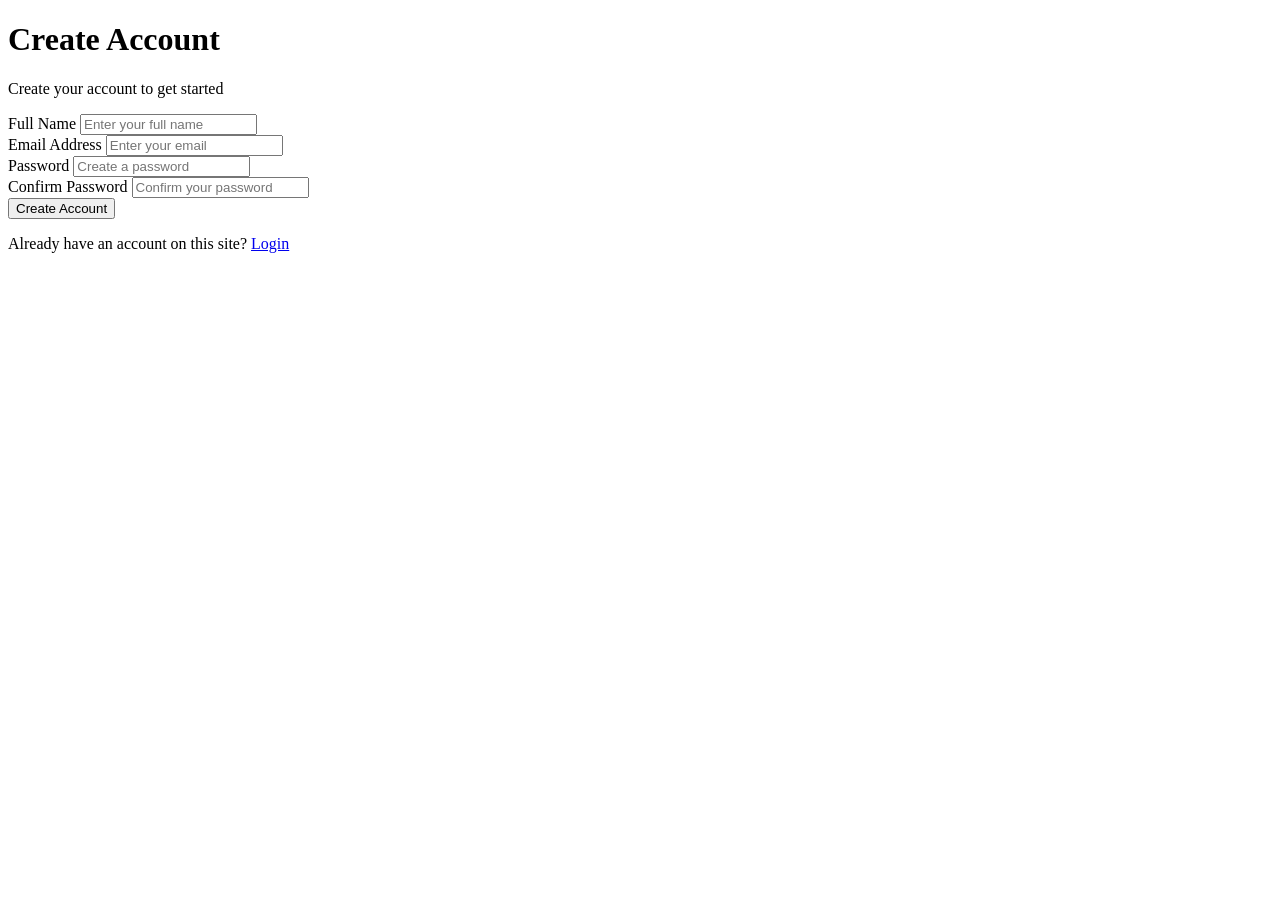
==== index.html @ de7b0cee "change p" ====
<!DOCTYPE html>
<html lang="en">
<head>
    <meta charset="UTF-8">
    <meta name="viewport" content="width=device-width, initial-scale=1.0">
    <title>Register Page</title>
    <link rel="stylesheet" href="register.css">
</head>
<body>

    <div class="register-container">

        <h1>Create Account</h1>
        <p class="subtitle">Create your account to get started</p>

        <form>
            <div class="form-group">
                <label for="name">Full Name</label>
                <input
                    type="text"
                    id="name"
                    placeholder="Enter your full name"
                    required
                >
            </div>

            <div class="form-group">
                <label for="email">Email Address</label>
                <input
                    type="email"
                    id="email id"
                    placeholder="Enter your email"
                    required
                >
            </div>

            <div class="form-group">
                <label for="password">Password</label>
                <input
                    type="password"
                    id="password"
                    placeholder="Create a password"
                    required
                >
            </div>

            <div class="form-group">
                <label for="confirmPassword">Confirm Password</label>
                <input
                    type="password"
                    id="confirmPassword"
                    placeholder="Confirm your password"
                    required
                >
            </div>

            <button type="submit" class="register-btn">
                Create Account
            </button>
        </form>

        <p class="login-link">
            Already have an account on this site?
            <a href="login.html">Login</a>
        </p>

    </div>

</body>
</html>
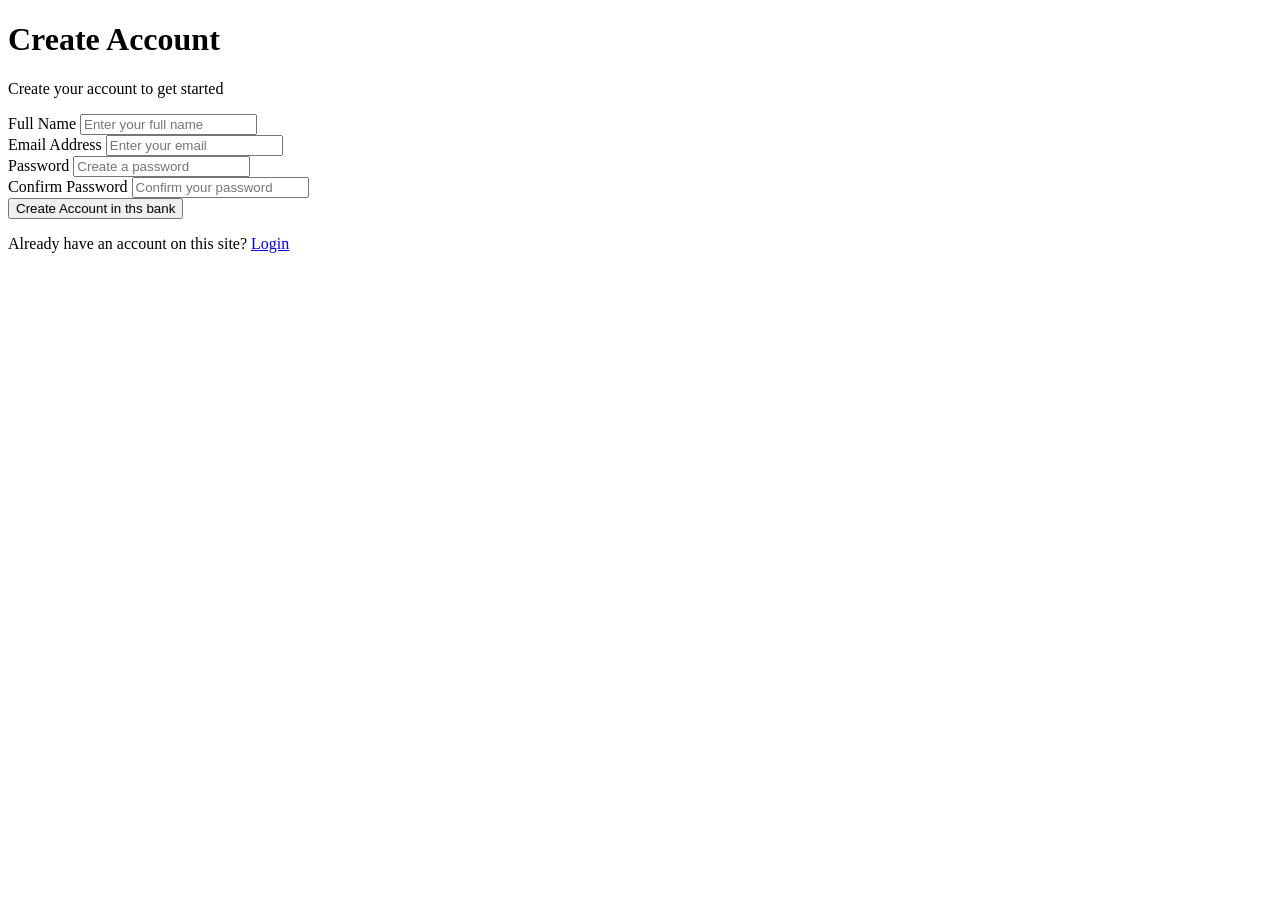
==== commit 1c3b64b1: "change button text" ====
--- a/index.html
+++ b/index.html
@@ -1,71 +1,66 @@
-<!DOCTYPE html>
+<!doctype html>
 <html lang="en">
-<head>
-    <meta charset="UTF-8">
-    <meta name="viewport" content="width=device-width, initial-scale=1.0">
+  <head>
+    <meta charset="UTF-8" />
+    <meta name="viewport" content="width=device-width, initial-scale=1.0" />
     <title>Register Page</title>
-    <link rel="stylesheet" href="register.css">
-</head>
-<body>
+    <link rel="stylesheet" href="register.css" />
+  </head>
+  <body>
+    <div class="register-container">
+      <h1>Create Account</h1>
+      <p class="subtitle">Create your account to get started</p>
 
-    <div class="register-container">
+      <form>
+        <div class="form-group">
+          <label for="name">Full Name</label>
+          <input
+            type="text"
+            id="name"
+            placeholder="Enter your full name"
+            required
+          />
+        </div>
 
-        <h1>Create Account</h1>
-        <p class="subtitle">Create your account to get started</p>
+        <div class="form-group">
+          <label for="email">Email Address</label>
+          <input
+            type="email"
+            id="email id"
+            placeholder="Enter your email"
+            required
+          />
+        </div>
 
-        <form>
-            <div class="form-group">
-                <label for="name">Full Name</label>
-                <input
-                    type="text"
-                    id="name"
-                    placeholder="Enter your full name"
-                    required
-                >
-            </div>
+        <div class="form-group">
+          <label for="password">Password</label>
+          <input
+            type="password"
+            id="password"
+            placeholder="Create a password"
+            required
+          />
+        </div>
 
-            <div class="form-group">
-                <label for="email">Email Address</label>
-                <input
-                    type="email"
-                    id="email id"
-                    placeholder="Enter your email"
-                    required
-                >
-            </div>
+        <div class="form-group">
+          <label for="confirmPassword">Confirm Password</label>
+          <input
+            type="password"
+            id="confirmPassword"
+            placeholder="Confirm your password"
+            required
+          />
+        </div>
 
-            <div class="form-group">
-                <label for="password">Password</label>
-                <input
-                    type="password"
-                    id="password"
-                    placeholder="Create a password"
-                    required
-                >
-            </div>
+        <button type="submit" class="register-btn">
+          Create Account in ths bank
+        </button>
+      </form>
 
-            <div class="form-group">
-                <label for="confirmPassword">Confirm Password</label>
-                <input
-                    type="password"
-                    id="confirmPassword"
-                    placeholder="Confirm your password"
-                    required
-                >
-            </div>
-
-            <button type="submit" class="register-btn">
-                Create Account
-            </button>
-        </form>
-
-        <p class="login-link">
-            Already have an account on this site?
-            <a href="login.html">Login</a>
-        </p>
-
+      <p class="login-link">
+        Already have an account on this site?
+        <a href="login.html">Login</a>
+      </p>
     </div>
-
-</body>
+  </body>
 </html>
-
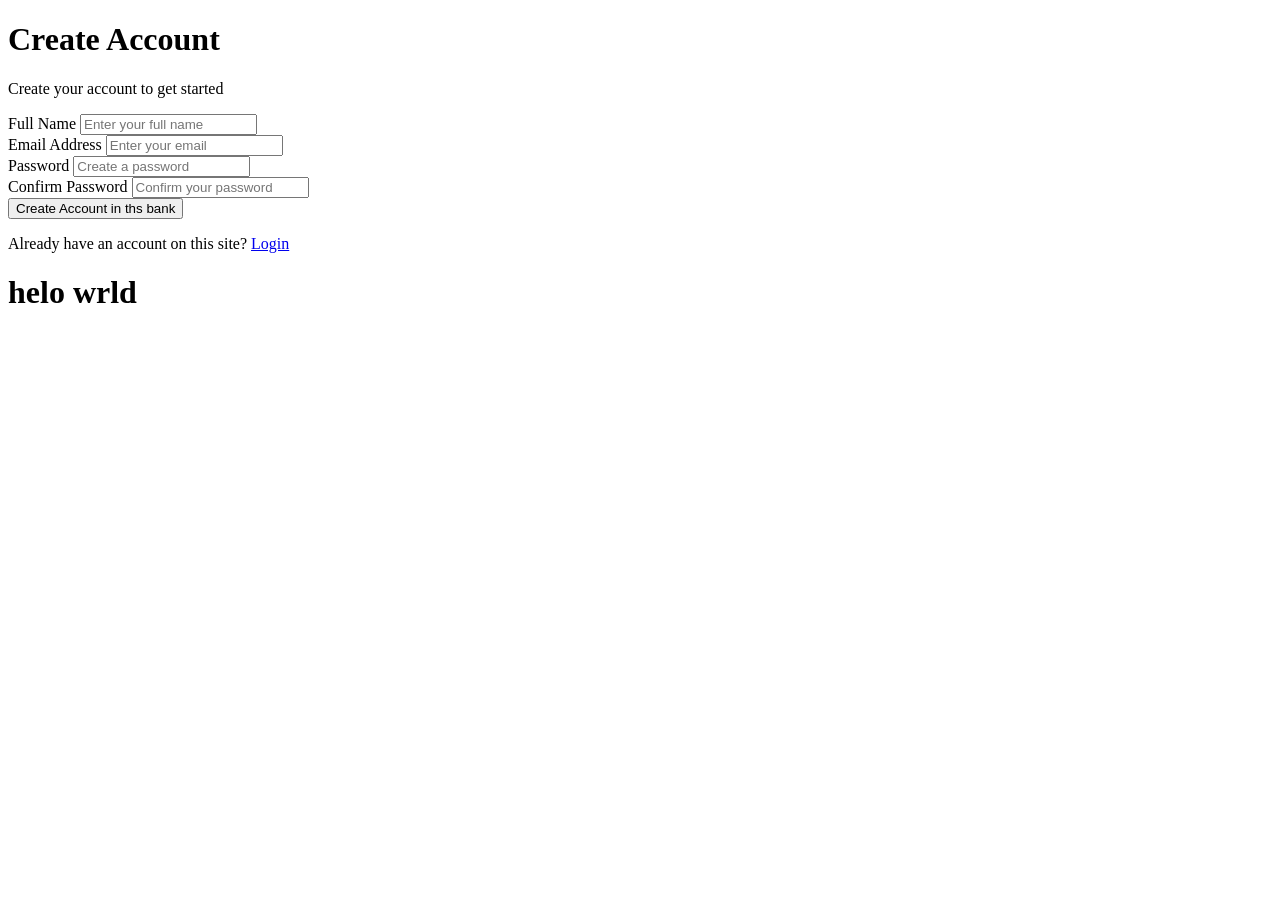
==== commit 0c1f2cef: "add h1" ====
--- a/index.html
+++ b/index.html
@@ -61,6 +61,7 @@
         Already have an account on this site?
         <a href="login.html">Login</a>
       </p>
+      <h1>helo wrld</h1>
     </div>
   </body>
 </html>
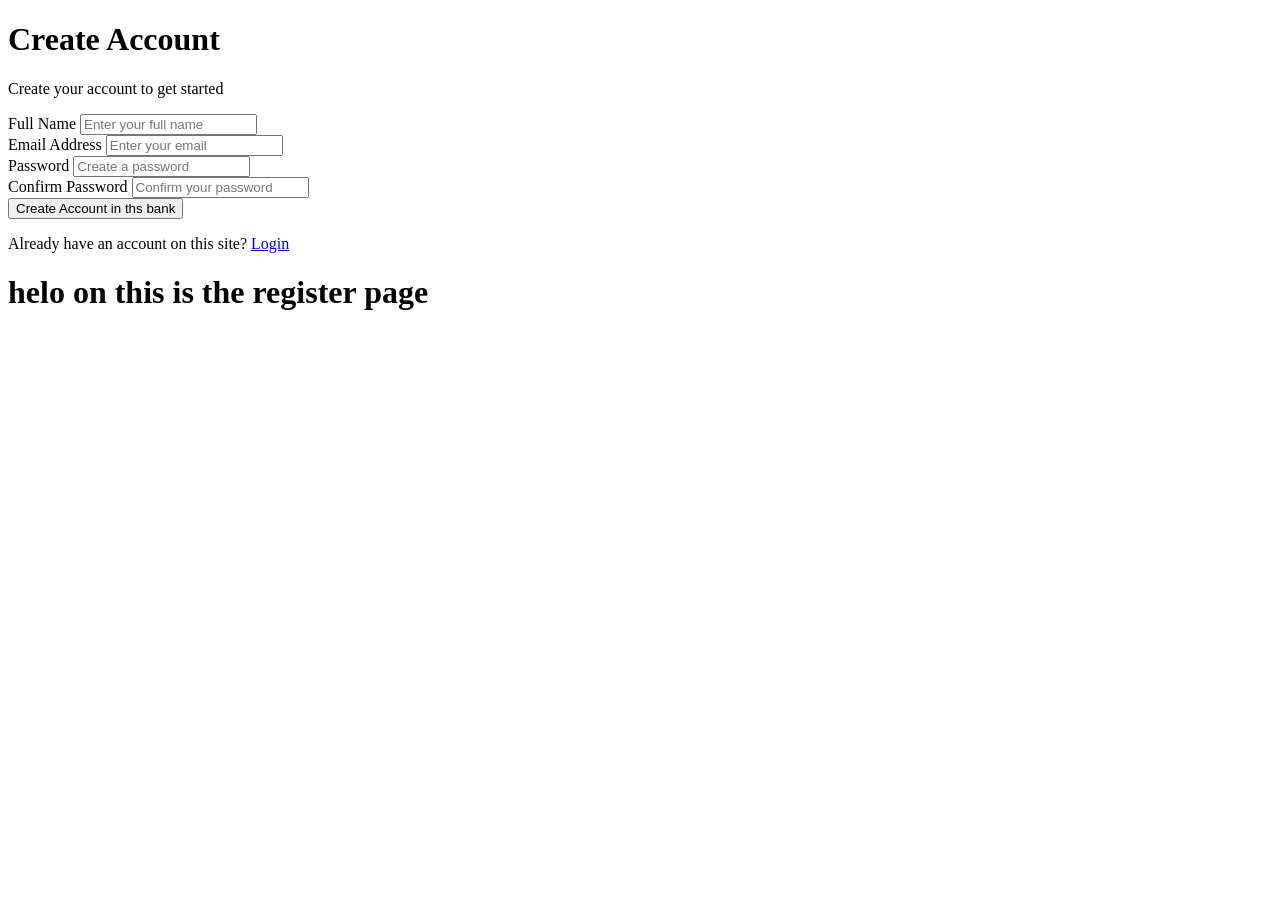
==== commit b33340a7: "chage h1" ====
--- a/index.html
+++ b/index.html
@@ -61,7 +61,7 @@
         Already have an account on this site?
         <a href="login.html">Login</a>
       </p>
-      <h1>helo wrld</h1>
+      <h1>helo on this is the register page</h1>
     </div>
   </body>
 </html>
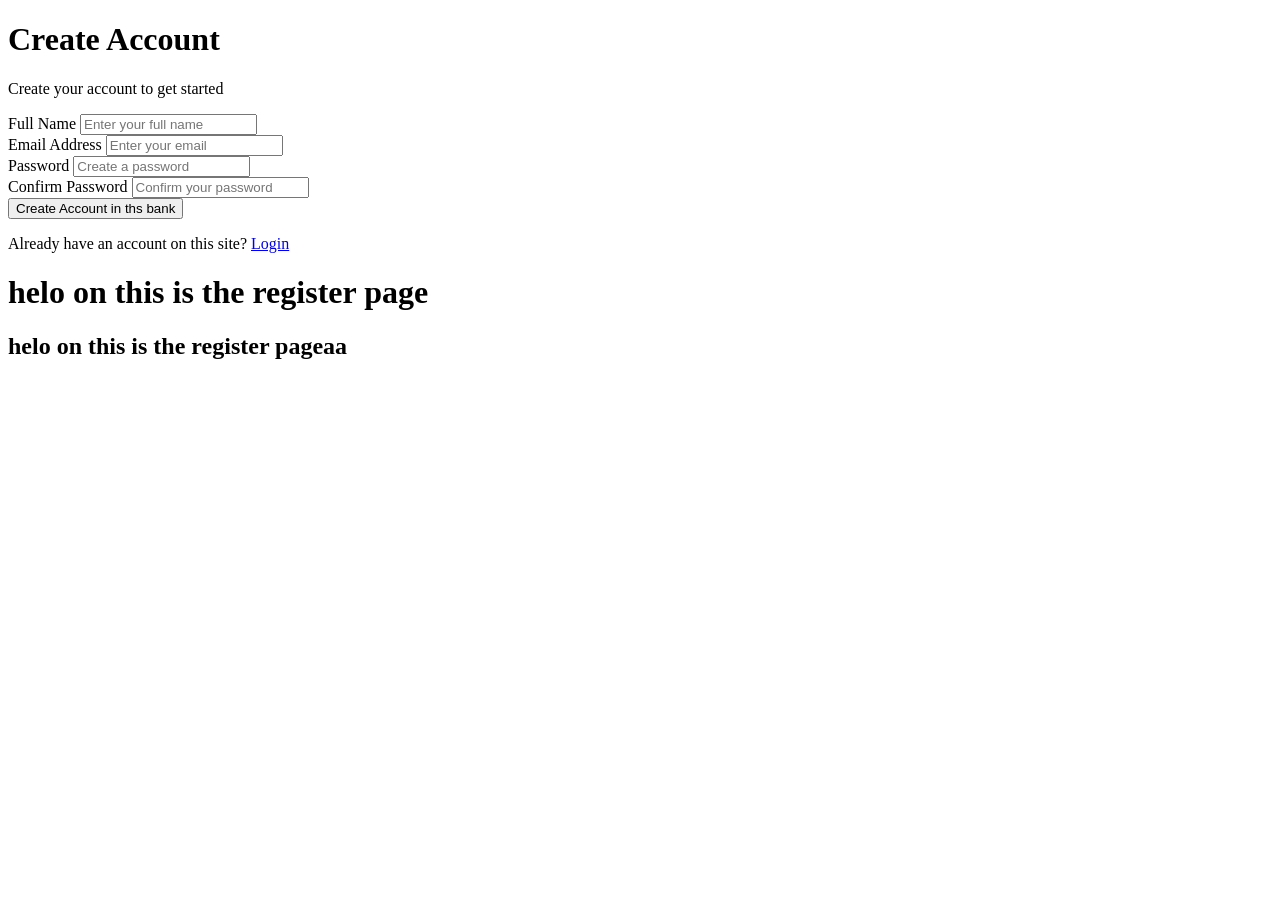
==== commit 0f7d63d8: "add h2" ====
--- a/index.html
+++ b/index.html
@@ -62,6 +62,7 @@
         <a href="login.html">Login</a>
       </p>
       <h1>helo on this is the register page</h1>
+      <h2>helo on this is the register pageaa</h2>
     </div>
   </body>
 </html>
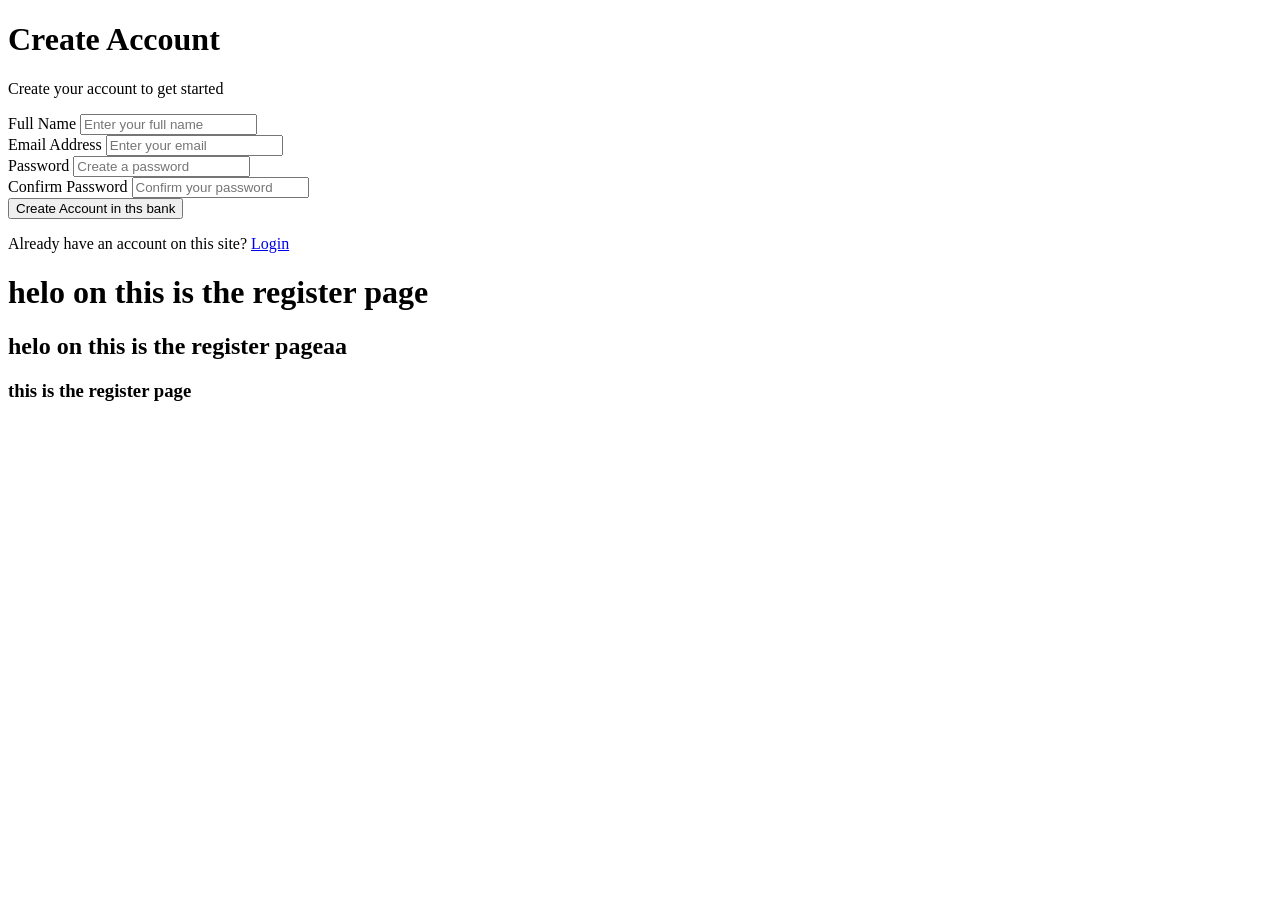
==== commit ec74b0eb: "add h3" ====
--- a/index.html
+++ b/index.html
@@ -63,6 +63,7 @@
       </p>
       <h1>helo on this is the register page</h1>
       <h2>helo on this is the register pageaa</h2>
+      <h3>this is the register page</h3>
     </div>
   </body>
 </html>
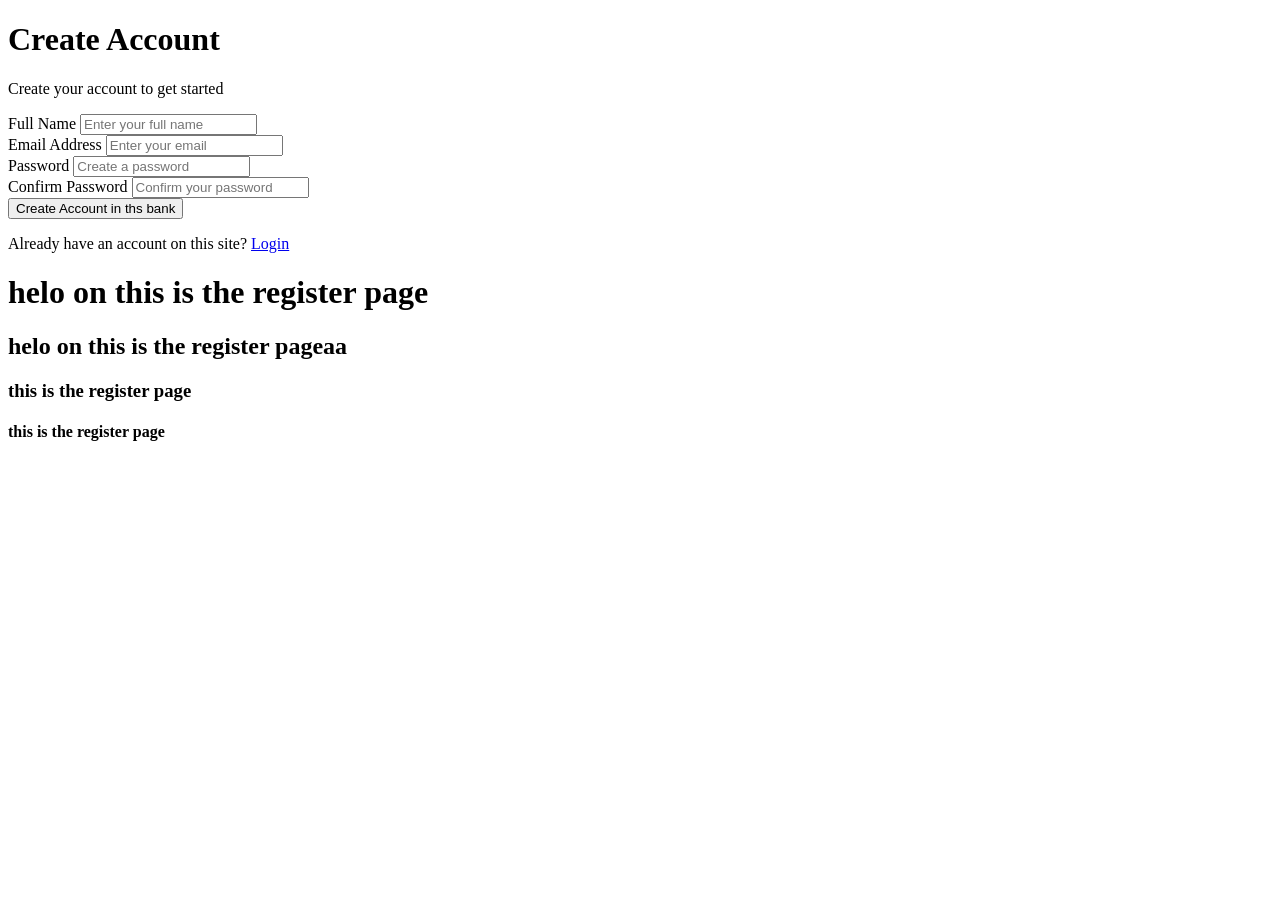
==== commit 62df14e2: "add h4" ====
--- a/index.html
+++ b/index.html
@@ -64,6 +64,8 @@
       <h1>helo on this is the register page</h1>
       <h2>helo on this is the register pageaa</h2>
       <h3>this is the register page</h3>
+      <h4>this is the register page</h4>
+      
     </div>
   </body>
 </html>
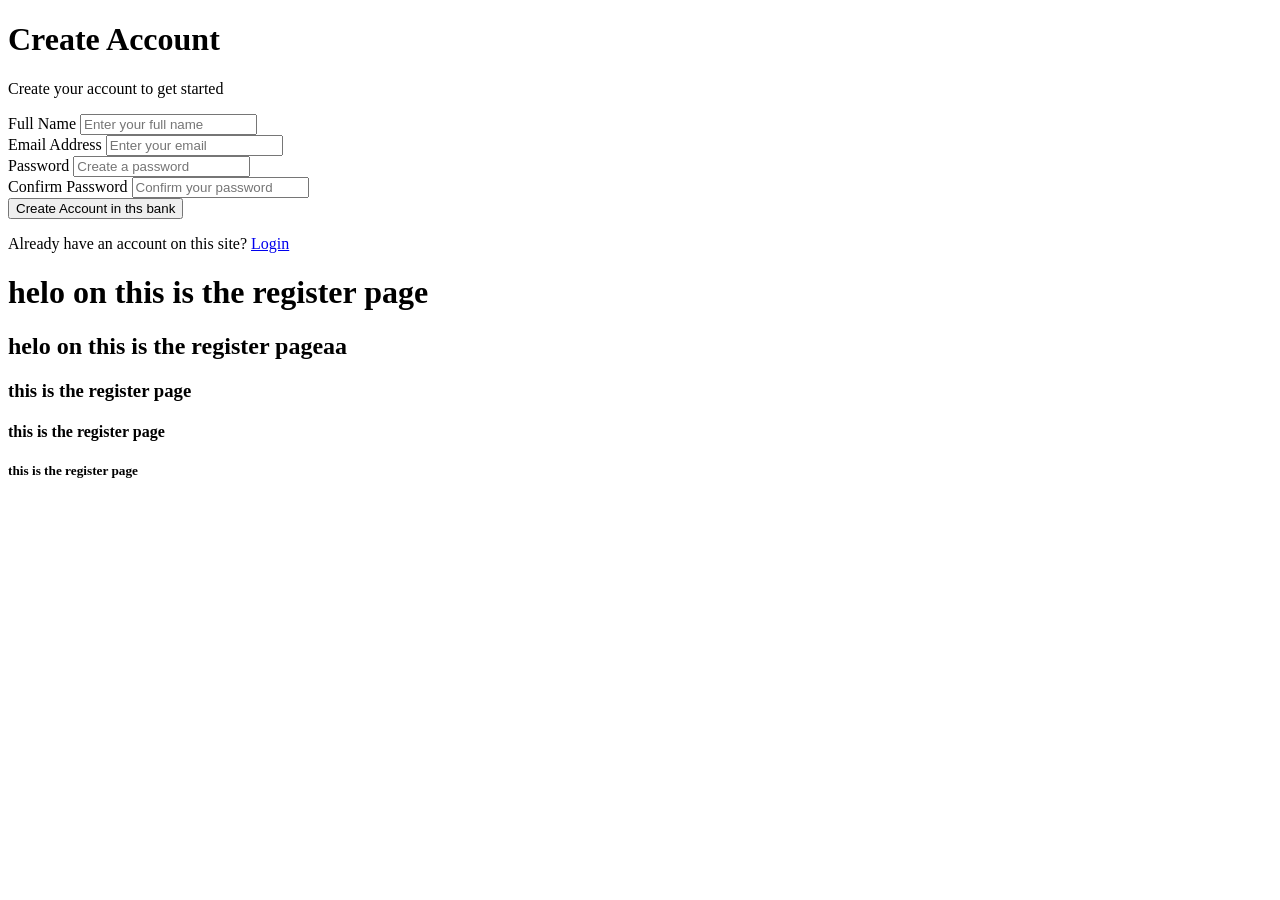
==== commit 9f6bd086: "add h5" ====
--- a/index.html
+++ b/index.html
@@ -65,7 +65,7 @@
       <h2>helo on this is the register pageaa</h2>
       <h3>this is the register page</h3>
       <h4>this is the register page</h4>
-      
+      <h5>this is the register page</h5>
     </div>
   </body>
 </html>
